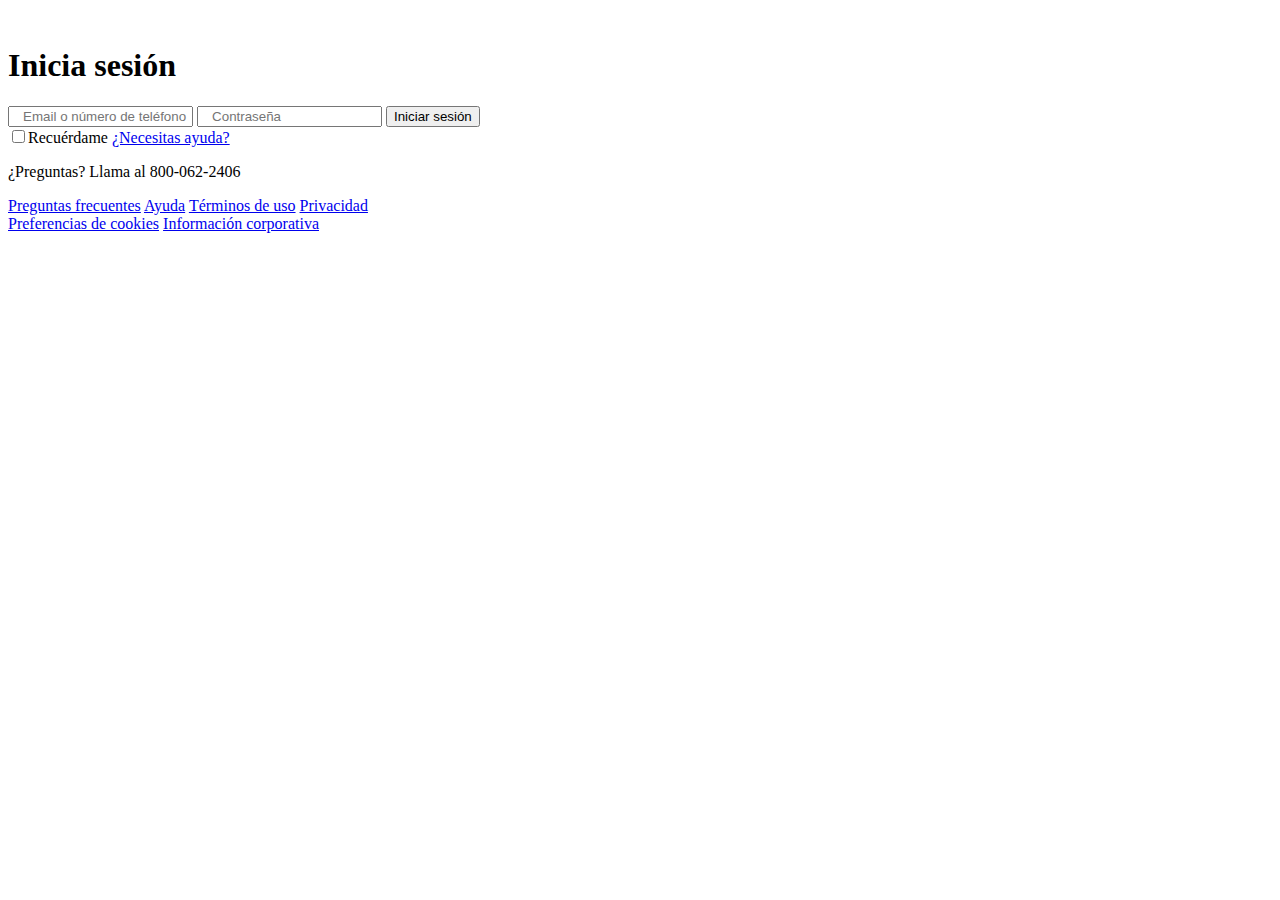
==== html/index.html @ 72af284f "second  commit" ====
<!DOCTYPE html>
<html lang="en">

<head>
    <meta charset="UTF-8">
    <meta http-equiv="X-UA-Compatible" content="IE=edge">
    <meta name="viewport" content="width=device-width, initial-scale=1.0">
    <title>Login </title>
    <link rel="stylesheet" href="/Modulo3_dataScience/Netflix/NetflixFinal/CSS/style-index.css">
    <script defer src="/Modulo3_dataScience/Netflix/NetflixFinal/JS/login.js"></script>

</head>

<body>
    <header>
        <a href="https://www.netflix.com/mx/"><img id="logo" src="/Modulo3_dataScience/Netflix/NetflixFinal/img/netflix_PNG12.png" alt=""></a>
    </header>
    <main>
        <div class="contenedor">
            <h1>Inicia sesión</h1>
            <input type="text" class="input" id="inputEmail" placeholder="   Email o número de teléfono">
            <input type="password" class="input" id="inputPassword" placeholder="   Contraseña">
            <button id="btnLogin">Iniciar sesión</button>
            <div class="contenedor-chico">

                <span class="recuerdame"> <input id="checkbox" type="checkbox">Recuérdame</span>
                <a class="ayuda" href="https://www.netflix.com/mx/LoginHelp"> ¿Necesitas ayuda?</a>
            </div>
        </div>
    </main>
    <footer>
        <div class="info">
            <div class="parrafo">
                <p>¿Preguntas? Llama al 800-062-2406</p>
            </div>
            <div class="preguntas">

                <a href="https://help.netflix.com/support/412"><span class="foot"> Preguntas frecuentes</span></a>
                <a href="https://help.netflix.com/"><span class="foot">Ayuda</span></a>
                <a href="https://help.netflix.com/legal/termsofuse"><span class="foot">Términos de uso</span></a>
                <a href="https://help.netflix.com/legal/privacy"><span class="foot">Privacidad</span></a>

            </div>
            <div class="cookies">
                <a href="https://www.netflix.com/mx/login#"><span class="foot">Preferencias de cookies</span></a>
                <a href="https://help.netflix.com/legal/corpinfo"> <span class="foot">Información corporativa</span></a>
            </div>
        </div>
    </footer>
</body>

</html>
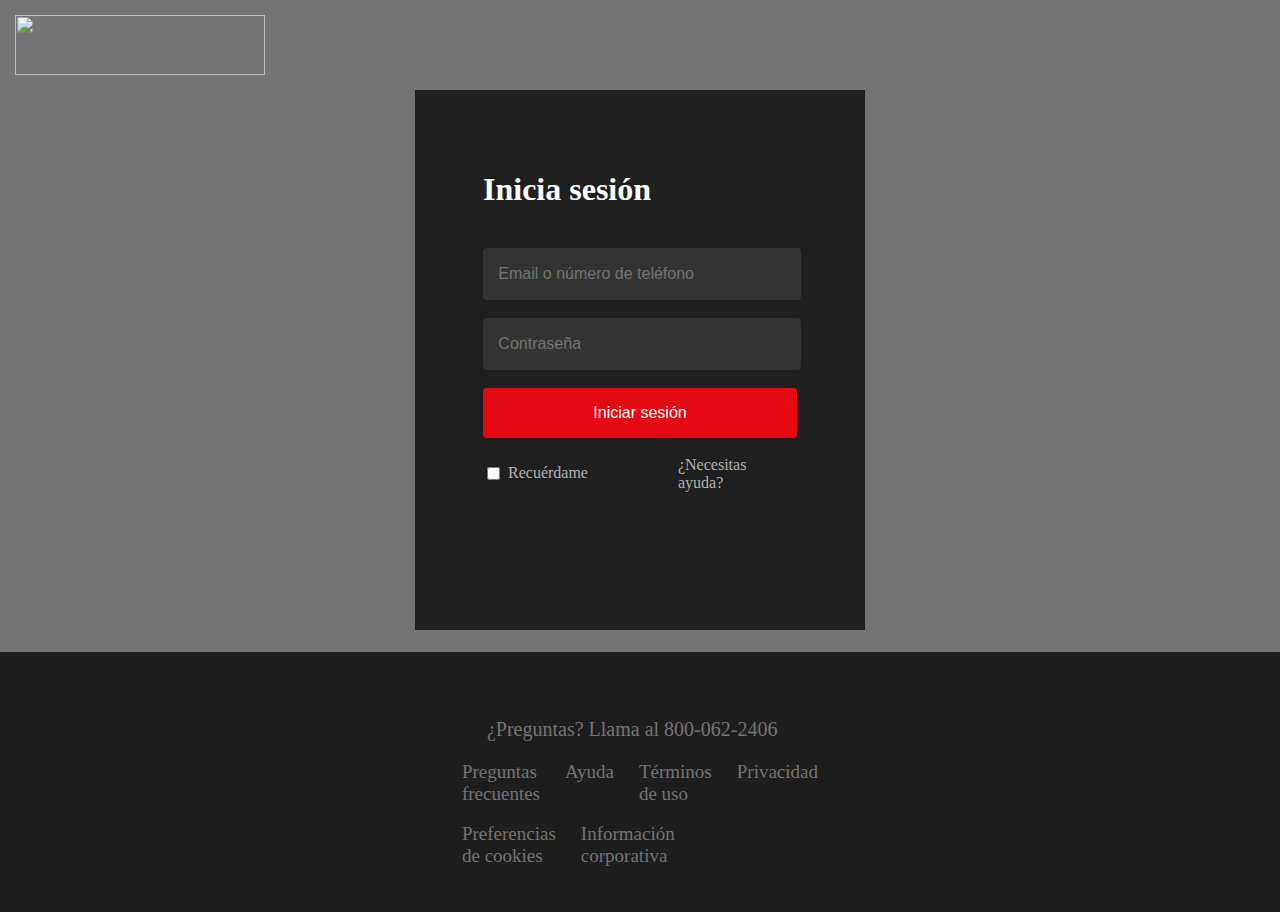
==== commit a68f7790: "second  commit" ====
--- a/html/index.html
+++ b/html/index.html
@@ -6,14 +6,14 @@
     <meta http-equiv="X-UA-Compatible" content="IE=edge">
     <meta name="viewport" content="width=device-width, initial-scale=1.0">
     <title>Login </title>
-    <link rel="stylesheet" href="/Modulo3_dataScience/Netflix/NetflixFinal/CSS/style-index.css">
-    <script defer src="/Modulo3_dataScience/Netflix/NetflixFinal/JS/login.js"></script>
+    <link rel="stylesheet" href="/CSS/style-index.css">
+    <script defer src="/JS/login.js"></script>
 
 </head>
 
 <body>
     <header>
-        <a href="https://www.netflix.com/mx/"><img id="logo" src="/Modulo3_dataScience/Netflix/NetflixFinal/img/netflix_PNG12.png" alt=""></a>
+        <a href="https://www.netflix.com/mx/"><img id="logo" src="./Modulo3_dataScience/Netflix/NetflixFinal/img/netflix_PNG12.png" alt=""></a>
     </header>
     <main>
         <div class="contenedor">
--- a/CSS/style-index.css
+++ b/CSS/style-index.css
@@ -0,0 +1,149 @@
+
+html{
+    background-image: url(/Modulo3_dataScience/Netflix/NetflixFinal/img/fondo.jpg);
+}
+
+h1 {
+    color: white;
+    font-size: 32px;
+}
+header{
+    display: flex;
+    margin: 0;
+}
+
+body {
+
+    margin: 0;
+    background-color: rgba(22, 21, 21, 0.596);
+    z-index: 1;
+
+}
+p{
+    margin: 20px 20px;
+}
+
+main {
+    display: flex;
+    justify-content: center;
+}
+
+
+#logo {
+
+    margin: 15px 15px;
+    width: 250px;
+    height: 60px;
+}
+
+.contenedor {
+    display: flex;
+    flex-direction: column;
+    gap: 18px;
+    background-color: rgba(0, 0, 0, 0.733);
+    width: 314px;
+    height: 440px;
+    padding: 60px 68px 40px 68px;
+
+}
+
+.input {
+    background-color: #333;
+    border: 0;
+    border-radius: 4px;
+    width: 100%;
+    height: 50px;
+    font-size: 16px;
+    color: white;
+
+}
+
+ #btnLogin{
+    border: 0;
+    width: 100%;
+    background-color: #e50914;
+    border-radius: 4px;
+    height: 50px;
+    color: white;
+    font-size: 16px;
+}
+
+.contenedor-chico {
+    display: flex;
+    gap: 90px;
+    align-items: center;
+
+}
+
+span,
+a {
+    text-decoration: none;
+    color: #b3b3b3;
+    font-size: 16px;
+    width: min-content;
+
+}
+#checkbox{
+    margin-right: 8px;
+}
+.recuerdame{
+    display: flex;
+}
+
+a:hover {
+    text-decoration: underline;
+
+}
+
+footer {
+    margin-top: 22px;
+    display:flex;
+    flex-direction: column;
+    height: 240px;
+    background: rgba(0, 0, 0, .75);
+    justify-content: center;
+    align-items: center;
+    padding: 10px 10px;
+
+}
+
+.parrafo{
+    height: fit-content;
+    margin: 5px;
+    color: #757575;
+    font-size: 20px;
+}
+.preguntas{
+    display:flex;
+    gap:25px;
+}
+
+
+.foot {
+    color: #757575;
+    font-size: 19px;
+
+}
+
+.cookies {
+    margin-top: 18px;
+    display: flex;
+    gap:25px;
+  
+
+}
+@media only screen and (max-width: 600px) {
+    .foot,.parrafo {
+        font-size: 16px;
+    }
+    header{
+        justify-content: center;
+    }
+ }
+
+ @media only screen and (max-width: 500px) {
+    .contenedor{
+        padding: 50px 20px 30px 20px;
+    }
+
+ }